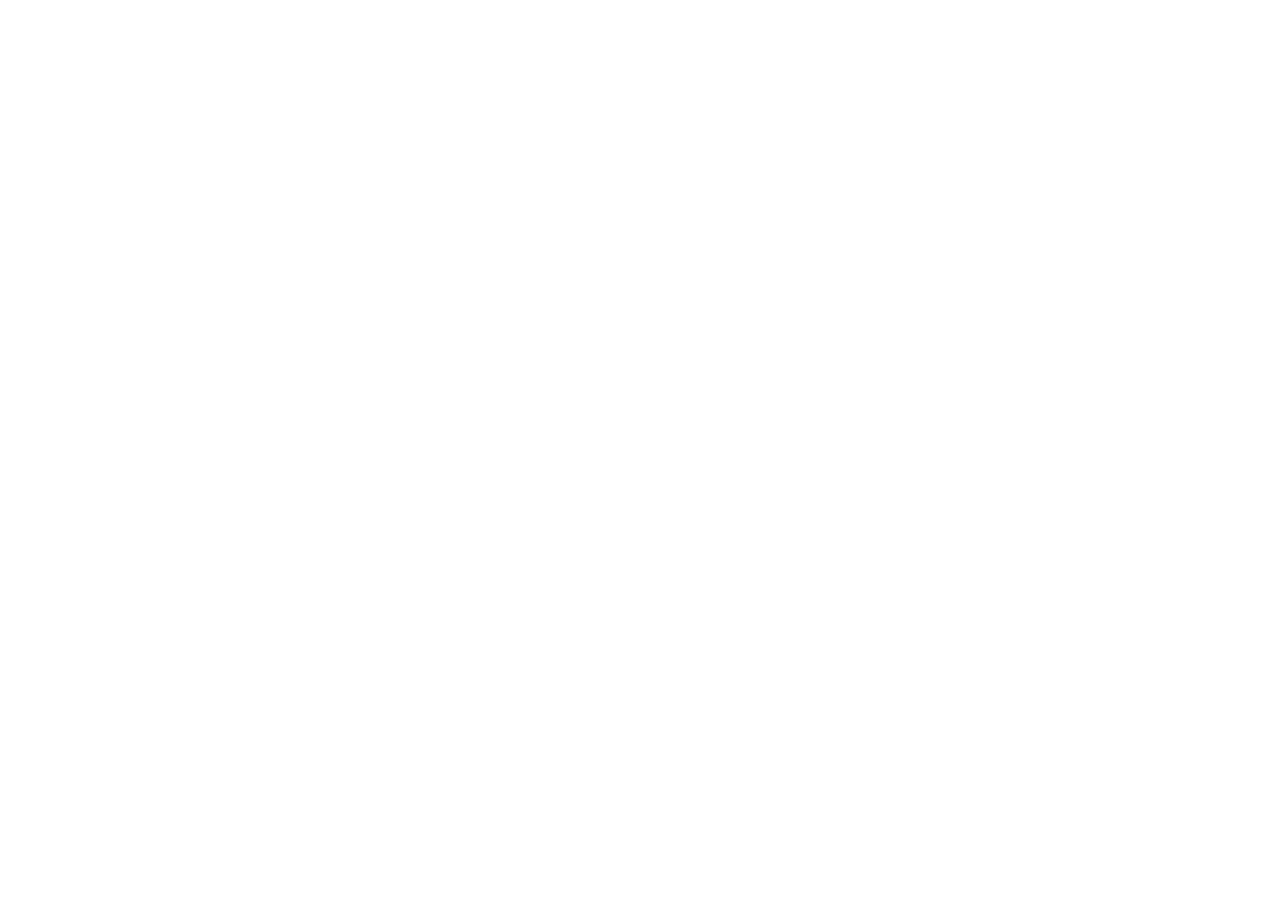
==== mmp240/jan29/index.html @ 6cade986 "Add files via upload" ====
<!DOCTYPE html>
<html lang="en">
  <head>
    <meta charset="utf-8">
    <meta name="viewport" content="width=device-width, initial-scale=1.0">
    <title> Web Page Title </title>
    <link rel="stylesheet" href="style.css">
  </head>
  <body>
    <div id="container">

    </div>
  </body>
</html>
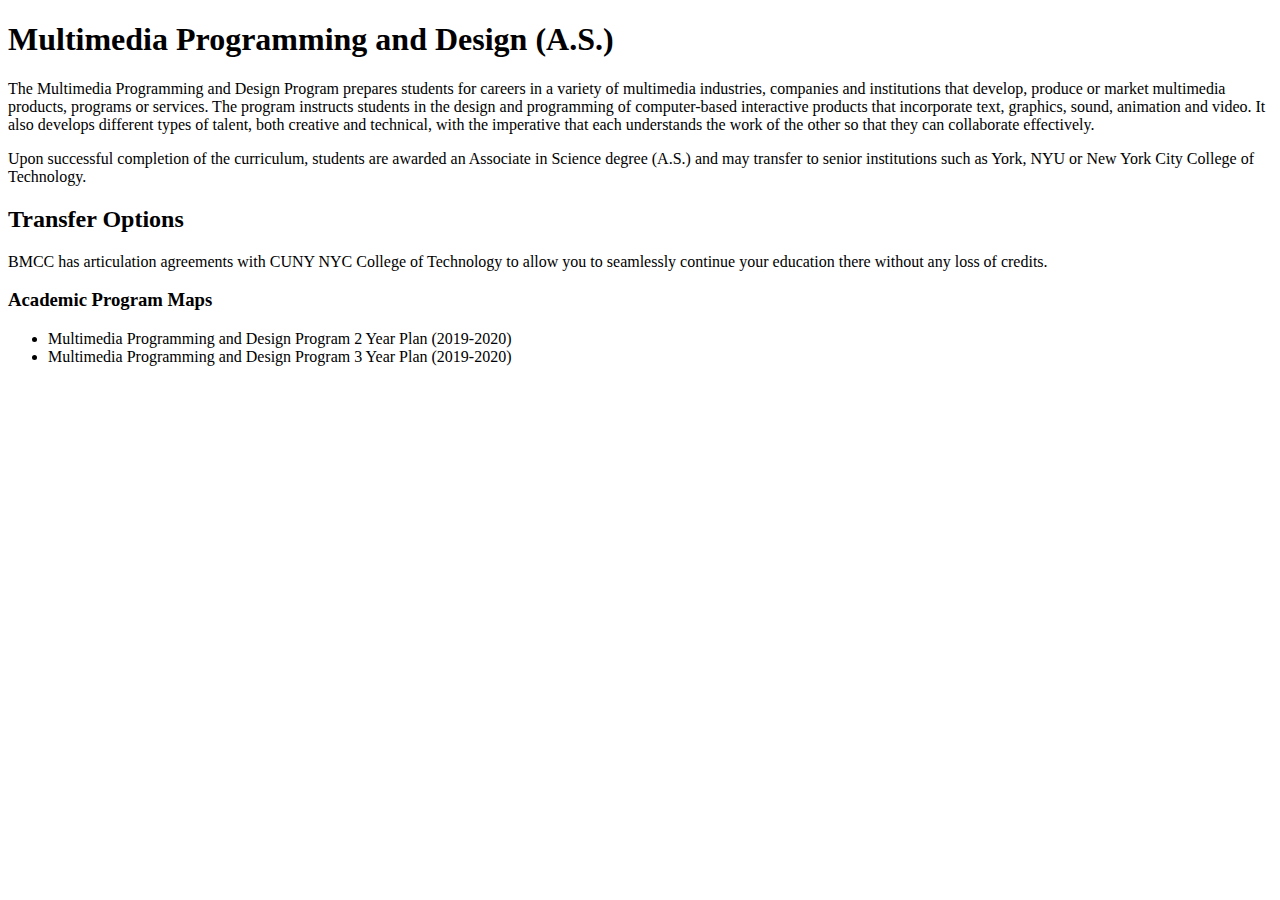
==== commit a19165fc: "Add files via upload" ====
--- a/mmp240/jan29/index.html
+++ b/mmp240/jan29/index.html
@@ -8,6 +8,34 @@
   </head>
   <body>
     <div id="container">
+      <head>
+        <title>
+  Multimedia Programming and Design
+        </title>
+      </head>
+      <body>
+        <h1> Multimedia Programming and Design (A.S.) </h1>
+
+     <p>The Multimedia Programming and Design Program prepares students for careers in a variety of multimedia industries,
+       companies and institutions that develop, produce or market multimedia products, programs or services.
+       The program instructs students in the design and programming of computer-based interactive products that incorporate text, graphics, sound, animation and video.
+       It also develops different types of talent, both creative and technical, with the imperative that each understands the work of the other so that they can collaborate effectively. </p>
+
+  <p> Upon successful completion of the curriculum, students are awarded an Associate in Science degree (A.S.) and may transfer to senior institutions such as York, NYU or New York City College of Technology.</p>
+
+  <h2> Transfer Options </h2>
+
+  <p> BMCC has articulation agreements with CUNY NYC College of Technology to allow you to seamlessly continue your education there without any loss of credits. </p>
+
+  <h3>Academic Program Maps </h3>
+
+  <ul>
+  <li>Multimedia Programming and Design Program 2 Year Plan (2019-2020) </li>
+
+  <li>Multimedia Programming and Design Program 3 Year Plan (2019-2020)</li>
+  </ul>
+      </body>
+
 
     </div>
   </body>
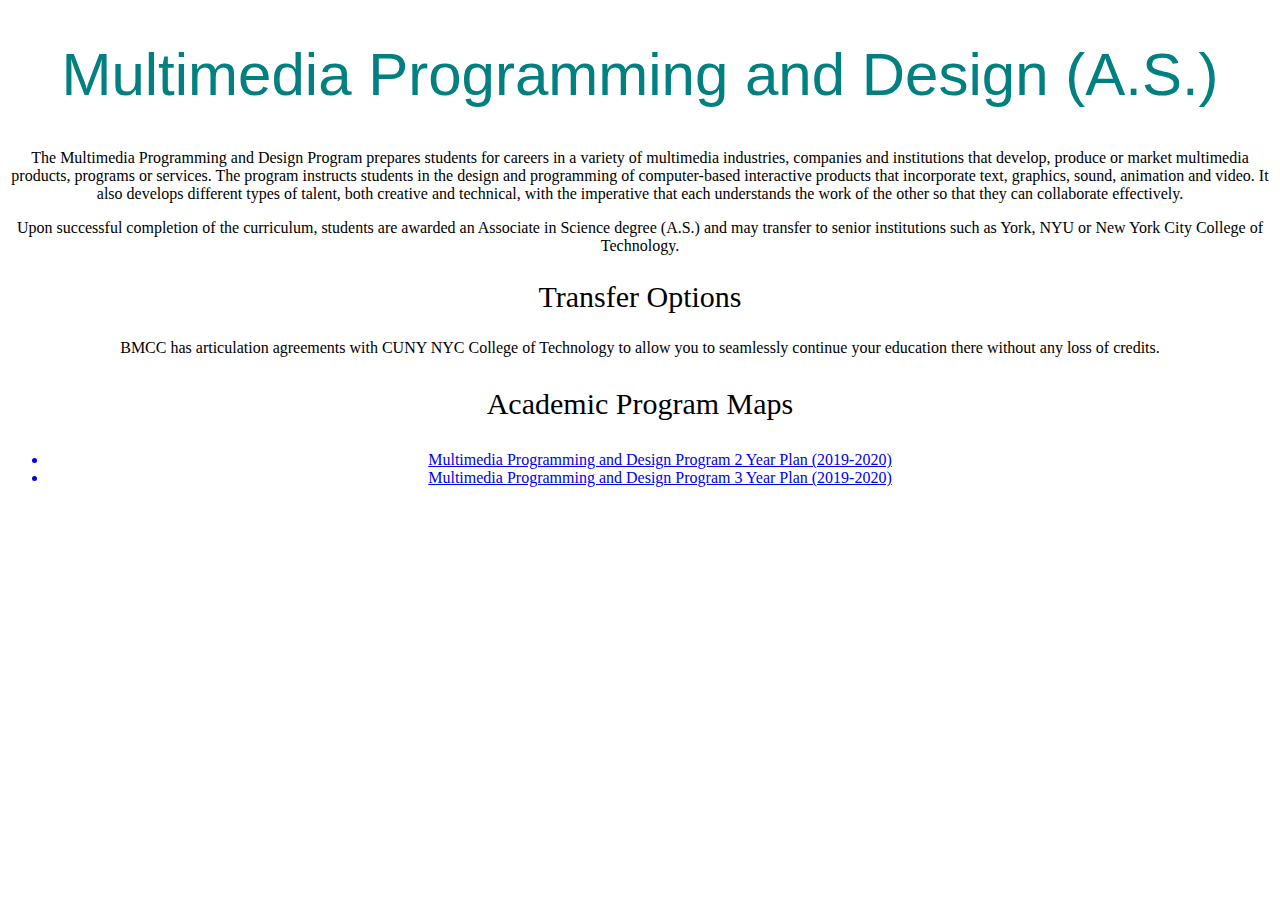
==== commit 03eeafde: "Add files via upload" ====
--- a/mmp240/jan29/index.html
+++ b/mmp240/jan29/index.html
@@ -3,18 +3,14 @@
   <head>
     <meta charset="utf-8">
     <meta name="viewport" content="width=device-width, initial-scale=1.0">
-    <title> Web Page Title </title>
+    <title> Multimedia Programming and Design </title>
     <link rel="stylesheet" href="style.css">
   </head>
   <body>
     <div id="container">
-      <head>
-        <title>
-  Multimedia Programming and Design
-        </title>
-      </head>
-      <body>
+
         <h1> Multimedia Programming and Design (A.S.) </h1>
+        
 
      <p>The Multimedia Programming and Design Program prepares students for careers in a variety of multimedia industries,
        companies and institutions that develop, produce or market multimedia products, programs or services.
@@ -30,11 +26,16 @@
   <h3>Academic Program Maps </h3>
 
   <ul>
+    <a href="https://www.bmcc.cuny.edu/academics/departments/media-arts-and-technology/multimedia-programming-and-design/">
   <li>Multimedia Programming and Design Program 2 Year Plan (2019-2020) </li>
 
+  <a href="https://www.bmcc.cuny.edu/academics/departments/media-arts-and-technology/multimedia-programming-and-design/">
+
   <li>Multimedia Programming and Design Program 3 Year Plan (2019-2020)</li>
+
+
   </ul>
-      </body>
+
 
 
     </div>
--- a/mmp240/jan29/style.css
+++ b/mmp240/jan29/style.css
@@ -0,0 +1,30 @@
+
+
+h1{
+  text-align: center;
+  color: teal;
+  font-family: Baskerville, sans-serif;
+  font-size: 60px;
+  font-weight: 100;
+}
+h2 {
+  text-align: center;
+  font-family: serif;, sans-serif;
+  font-size: 30px;
+  font-weight: 100;
+}
+h3 {
+  text-align: center;
+  font-family: serif;, sans-serif;
+  font-size: 30px;
+  font-weight: 100;
+}
+p {
+  text-align: center;
+}
+ul{
+  
+}
+li{
+  text-align: center;
+}
